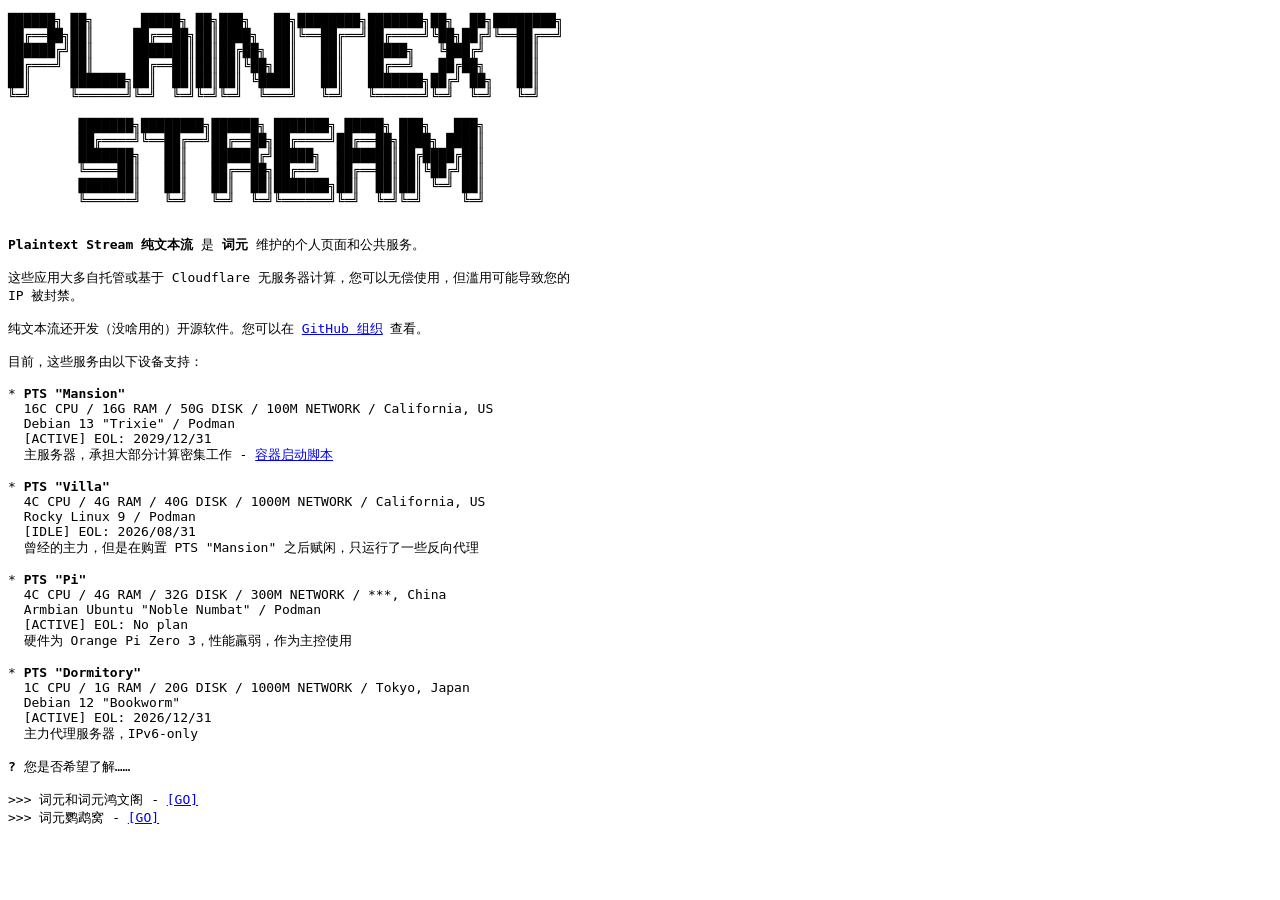
==== site/about/index.html @ 30420dd9 "feat: everything" ====
<!DOCTYPE html>
<html lang="zh-Hans">
<head>
    <meta charset="utf-8">
    <title>Plaintext Stream | 关于</title>
    <link rel="icon" type="image/webp" href="/favicon.webp">
    <link rel="stylesheet" href="/style.css">
    <link rel="preconnect" href="https://fonts.googleapis.com">
<link rel="preconnect" href="https://fonts.gstatic.com" crossorigin>
<link href="https://fonts.googleapis.com/css2?family=Noto+Sans+Mono:wght@100..900&family=Noto+Sans+SC:wght@100..900&display=swap" rel="stylesheet">
</head>
<body>
    <div class="title">
        <pre>
██████╗ ██╗      █████╗ ██╗███╗   ██╗████████╗███████╗██╗  ██╗████████╗
██╔══██╗██║     ██╔══██╗██║████╗  ██║╚══██╔══╝██╔════╝╚██╗██╔╝╚══██╔══╝
██████╔╝██║     ███████║██║██╔██╗ ██║   ██║   █████╗   ╚███╔╝    ██║   
██╔═══╝ ██║     ██╔══██║██║██║╚██╗██║   ██║   ██╔══╝   ██╔██╗    ██║   
██║     ███████╗██║  ██║██║██║ ╚████║   ██║   ███████╗██╔╝ ██╗   ██║   
╚═╝     ╚══════╝╚═╝  ╚═╝╚═╝╚═╝  ╚═══╝   ╚═╝   ╚══════╝╚═╝  ╚═╝   ╚═╝   
                                                                       
         ███████╗████████╗██████╗ ███████╗ █████╗ ███╗   ███╗         
         ██╔════╝╚══██╔══╝██╔══██╗██╔════╝██╔══██╗████╗ ████║         
         ███████╗   ██║   ██████╔╝█████╗  ███████║██╔████╔██║         
         ╚════██║   ██║   ██╔══██╗██╔══╝  ██╔══██║██║╚██╔╝██║         
         ███████║   ██║   ██║  ██║███████╗██║  ██║██║ ╚═╝ ██║         
         ╚══════╝   ╚═╝   ╚═╝  ╚═╝╚══════╝╚═╝  ╚═╝╚═╝     ╚═╝         
        </pre>
    </div>
    <div class="content">
        <pre>
<b>Plaintext Stream 纯文本流</b> 是 <b>词元</b> 维护的个人页面和公共服务。

这些应用大多自托管或基于 Cloudflare 无服务器计算，您可以无偿使用，但滥用可能导致您的 
IP 被封禁。

纯文本流还开发（没啥用的）开源软件。您可以在 <a href="https://github.com/plaintext-stream">GitHub 组织</a> 查看。

目前，这些服务由以下设备支持：

* <b>PTS "Mansion"</b>
  <span class="info">16C CPU / 16G RAM / 50G DISK / 100M NETWORK / California, US</span>
  <span class="info">Debian 13 "Trixie" / Podman</span>
  <span class="good">[ACTIVE]</span><span class="info"> EOL: 2029/12/31</span>
  主服务器，承担大部分计算密集工作 - <a href="https://github.com/plaintext-stream/mansion-beers">容器启动脚本</a>

* <b>PTS "Villa"</b>
  <span class="info">4C CPU / 4G RAM / 40G DISK / 1000M NETWORK / California, US</span>
  <span class="info">Rocky Linux 9 / Podman</span>
  <span class="bad">[IDLE]</span><span class="info"> EOL: 2026/08/31</span>
  曾经的主力，但是在购置 PTS "Mansion" 之后赋闲，只运行了一些反向代理

* <b>PTS "Pi"</b>
  <span class="info">4C CPU / 4G RAM / 32G DISK / 300M NETWORK / ***, China</span>
  <span class="info">Armbian Ubuntu "Noble Numbat" / Podman</span>
  <span class="good">[ACTIVE]</span><span class="info"> EOL: No plan</span>
  硬件为 Orange Pi Zero 3，性能羸弱，作为主控使用

* <b>PTS "Dormitory"</b>
  <span class="info">1C CPU / 1G RAM / 20G DISK / 1000M NETWORK / Tokyo, Japan</span>
  <span class="info">Debian 12 "Bookworm"</span>
  <span class="good">[ACTIVE]</span><span class="info"> EOL: 2026/12/31</span>
  主力代理服务器，IPv6-only

<span class="question"><b>?</b> 您是否希望了解……</span>

>>> 词元和词元鸿文阁 - <a href="https://journal.plaintext.stream/about">[GO]</a>
>>> 词元鹦鹉窝 - <a href="https://timeline.plaintext.stream/memos/HenkFnYgQoDJBHZi64aDYW">[GO]</a>
        </pre>
    </div>
</body>
</html>
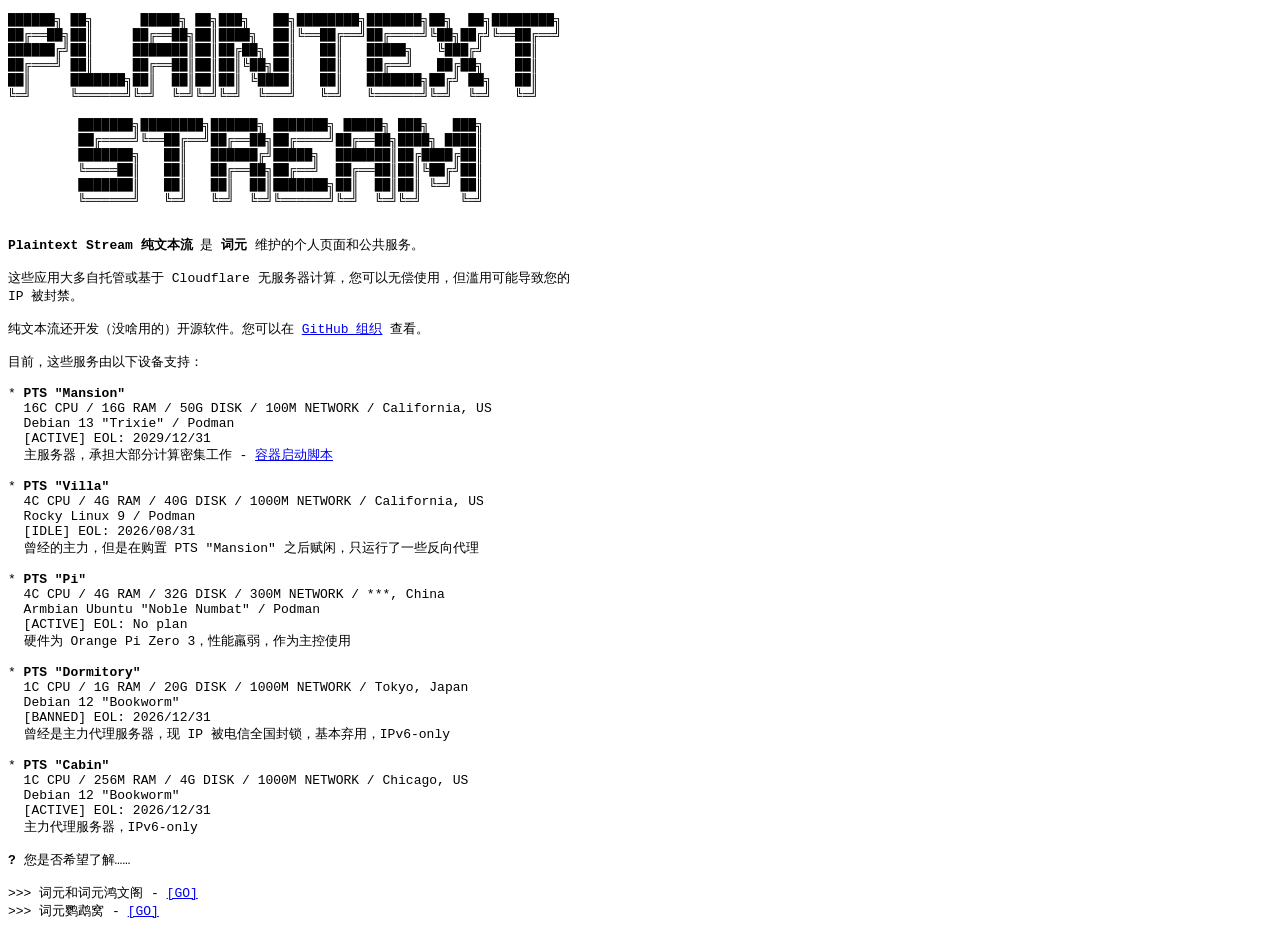
==== commit 9a558a50: "feat: update server" ====
--- a/site/about/index.html
+++ b/site/about/index.html
@@ -59,6 +59,12 @@
 * <b>PTS "Dormitory"</b>
   <span class="info">1C CPU / 1G RAM / 20G DISK / 1000M NETWORK / Tokyo, Japan</span>
   <span class="info">Debian 12 "Bookworm"</span>
+  <span class="broken">[BANNED]</span><span class="info"> EOL: 2026/12/31</span>
+  曾经是主力代理服务器，现 IP 被电信全国封锁，基本弃用，IPv6-only
+
+* <b>PTS "Cabin"</b>
+  <span class="info">1C CPU / 256M RAM / 4G DISK / 1000M NETWORK / Chicago, US</span>
+  <span class="info">Debian 12 "Bookworm"</span>
   <span class="good">[ACTIVE]</span><span class="info"> EOL: 2026/12/31</span>
   主力代理服务器，IPv6-only
 
